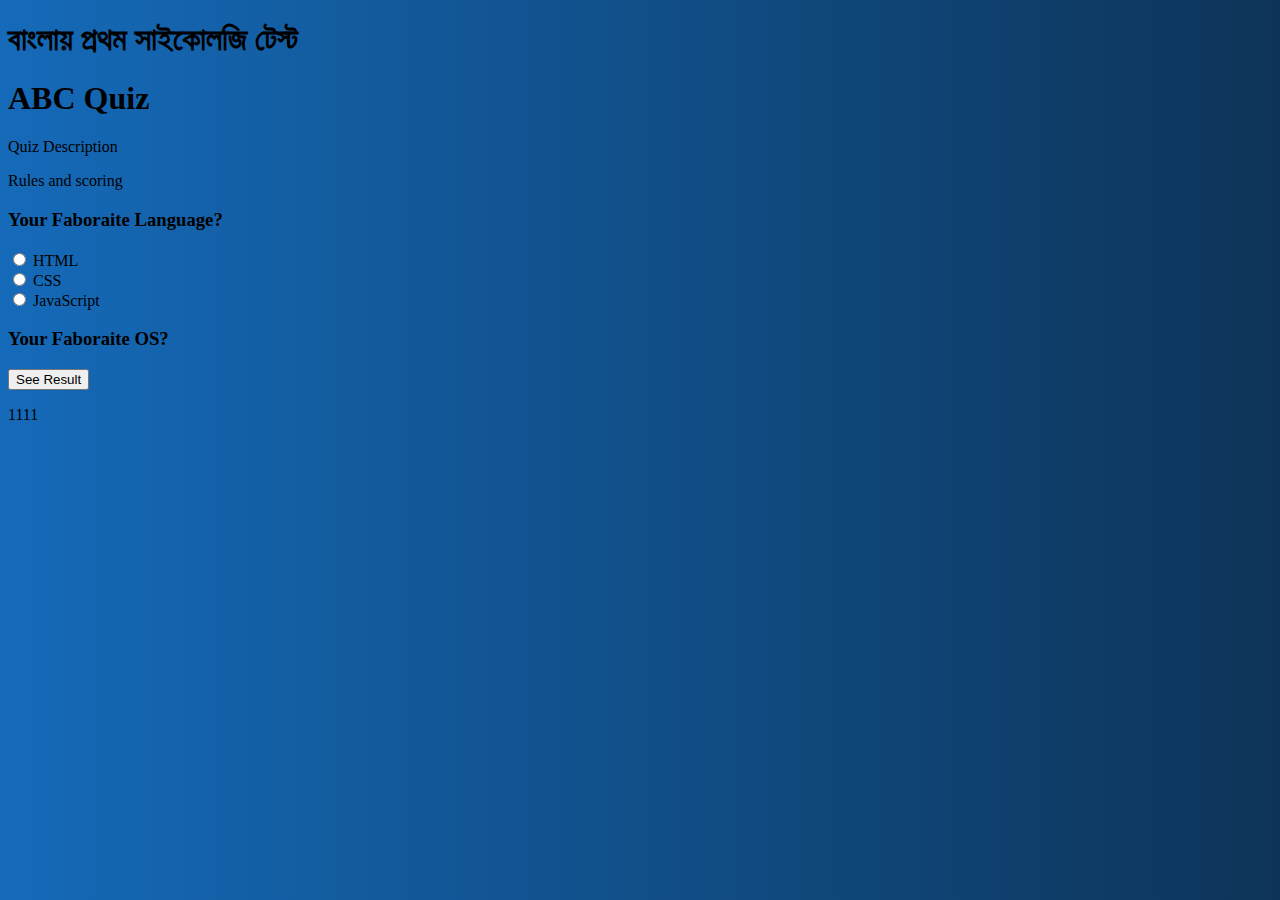
==== index.html @ b9c79d9a "main function update" ====
<!-- view Page -->
<!DOCTYPE html>
<html lang="en">
<head>
    <meta charset="UTF-8">
    <meta http-equiv="X-UA-Compatible" content="IE=edge">
    <meta name="viewport" content="width=device-width, initial-scale=1.0">
    <!-- CSS only Bootstrap -->
    <link href="https://cdn.jsdelivr.net/npm/bootstrap@5.2.0/dist/css/bootstrap.min.css" rel="stylesheet" integrity="sha384-gH2yIJqKdNHPEq0n4Mqa/HGKIhSkIHeL5AyhkYV8i59U5AR6csBvApHHNl/vI1Bx" crossorigin="anonymous">
    <link rel="stylesheet" href="./style/style.css">
    <title>সব জানে - SoftBaba</title>
</head>
<body>
    <section class="container">
        <section class="quiz-sec-head">
            <h1>
                বাংলায় প্রথম সাইকোলজি টেস্ট 
            </h1>
            <h1>ABC Quiz</h1>
            <p>Quiz Description </p>
            <p>Rules and scoring</p>
        </section>
        <div class="quiz-body-continer">
            <form action="">
                <!-- Induvisual Questions -->
                <div class="quiz">
                    <div class="quiz-ttl-sec">
                        <h3>Your Faboraite Language?</h3>
                    </div>
                    <div class="quiz-body-sec">
                        <input type="radio" id="1" name="fav_language" value="HTML" onclick="q1receveVal('1')">
                        <label for="html">HTML</label><br>
                        <input type="radio" id="1" name="fav_language" value="CSS" onclick="q1receveVal('2')">
                        <label for="css">CSS</label><br>
                        <input type="radio" id="1" name="fav_language" value="JavaScript" onclick="q1receveVal('3')">
                        <label for="javascript">JavaScript</label>
                    </div>
                </div>
               
                <!-- Induvisual Questions -->
                <div class="quiz">
                    <div class="quiz-ttl-sec">
                        <h3>Your Faboraite OS?</h3>
                    </div>
                    <div class="quiz-body-sec">
                         
                    </div>
                </div>
                <button id="result-btn" onclick="calresult()">See Result</button>
            </form>
            <div id="result-container">
                <p id="result1">1111</p>
            </div>
        </div>
    </section>
    <!-- JavaScript Bundle with Popper bootstrap -->
    <script src="https://cdn.jsdelivr.net/npm/bootstrap@5.2.0/dist/js/bootstrap.bundle.min.js" integrity="sha384-A3rJD856KowSb7dwlZdYEkO39Gagi7vIsF0jrRAoQmDKKtQBHUuLZ9AsSv4jD4Xa" crossorigin="anonymous"></script>
    <script src="./script/main.js"></script>
</body>
</html>
---- style/style.css ----
body {
    background-image:linear-gradient(to right, rgb(21, 106, 185) , rgb(13, 52, 88));
}

/* Demo https://www.123test.com/ */
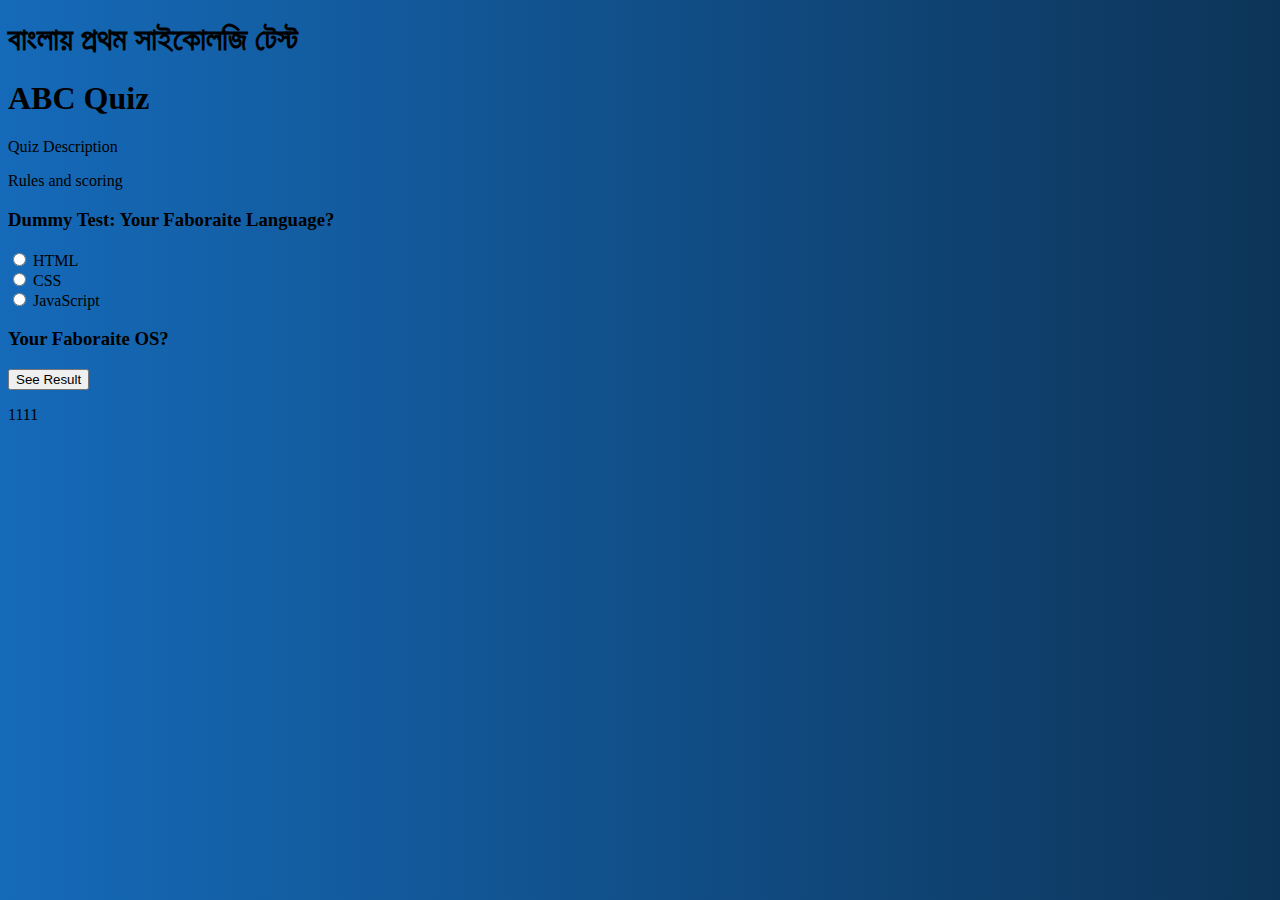
==== commit 6c15496a: "update" ====
--- a/index.html
+++ b/index.html
@@ -25,7 +25,7 @@
                 <!-- Induvisual Questions -->
                 <div class="quiz">
                     <div class="quiz-ttl-sec">
-                        <h3>Your Faboraite Language?</h3>
+                        <h3>Dummy Test: Your Faboraite Language?</h3>
                     </div>
                     <div class="quiz-body-sec">
                         <input type="radio" id="1" name="fav_language" value="HTML" onclick="q1receveVal('1')">
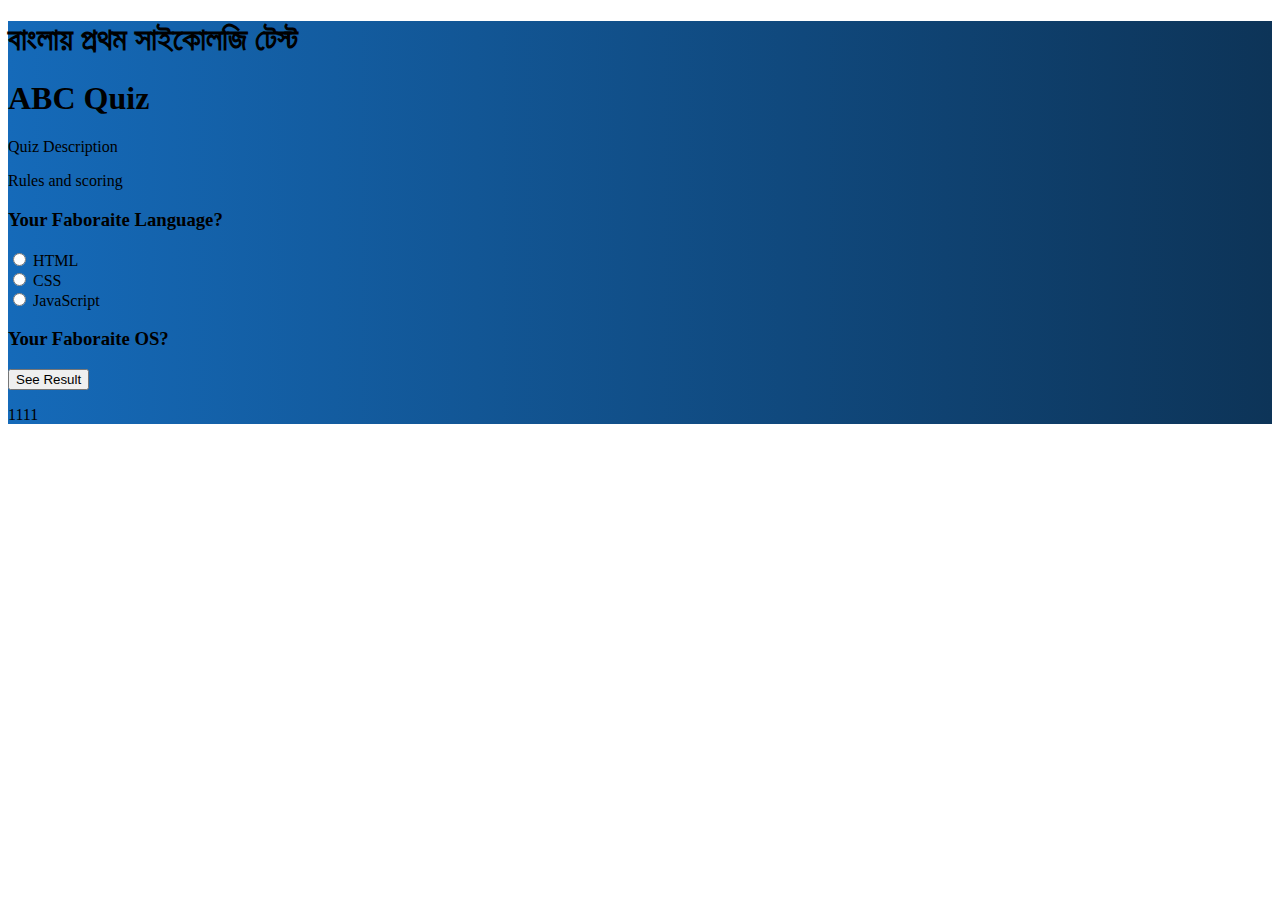
==== commit 636be32e: "design" ====
--- a/index.html
+++ b/index.html
@@ -11,7 +11,7 @@
     <title>সব জানে - SoftBaba</title>
 </head>
 <body>
-    <section class="container">
+    <section class="container-flud headFullCon">
         <section class="quiz-sec-head">
             <h1>
                 বাংলায় প্রথম সাইকোলজি টেস্ট 
@@ -25,7 +25,7 @@
                 <!-- Induvisual Questions -->
                 <div class="quiz">
                     <div class="quiz-ttl-sec">
-                        <h3>Dummy Test: Your Faboraite Language?</h3>
+                        <h3>Your Faboraite Language?</h3>
                     </div>
                     <div class="quiz-body-sec">
                         <input type="radio" id="1" name="fav_language" value="HTML" onclick="q1receveVal('1')">
--- a/style/style.css
+++ b/style/style.css
@@ -1,5 +1,9 @@
-body {
+.headFullCon {
     background-image:linear-gradient(to right, rgb(21, 106, 185) , rgb(13, 52, 88));
 }
 
-/* Demo https://www.123test.com/ */+/* 
+Demo https://www.123test.com/ 
+https://www.psychologytoday.com
+https://www.psychologistworld.com/tests/
+*/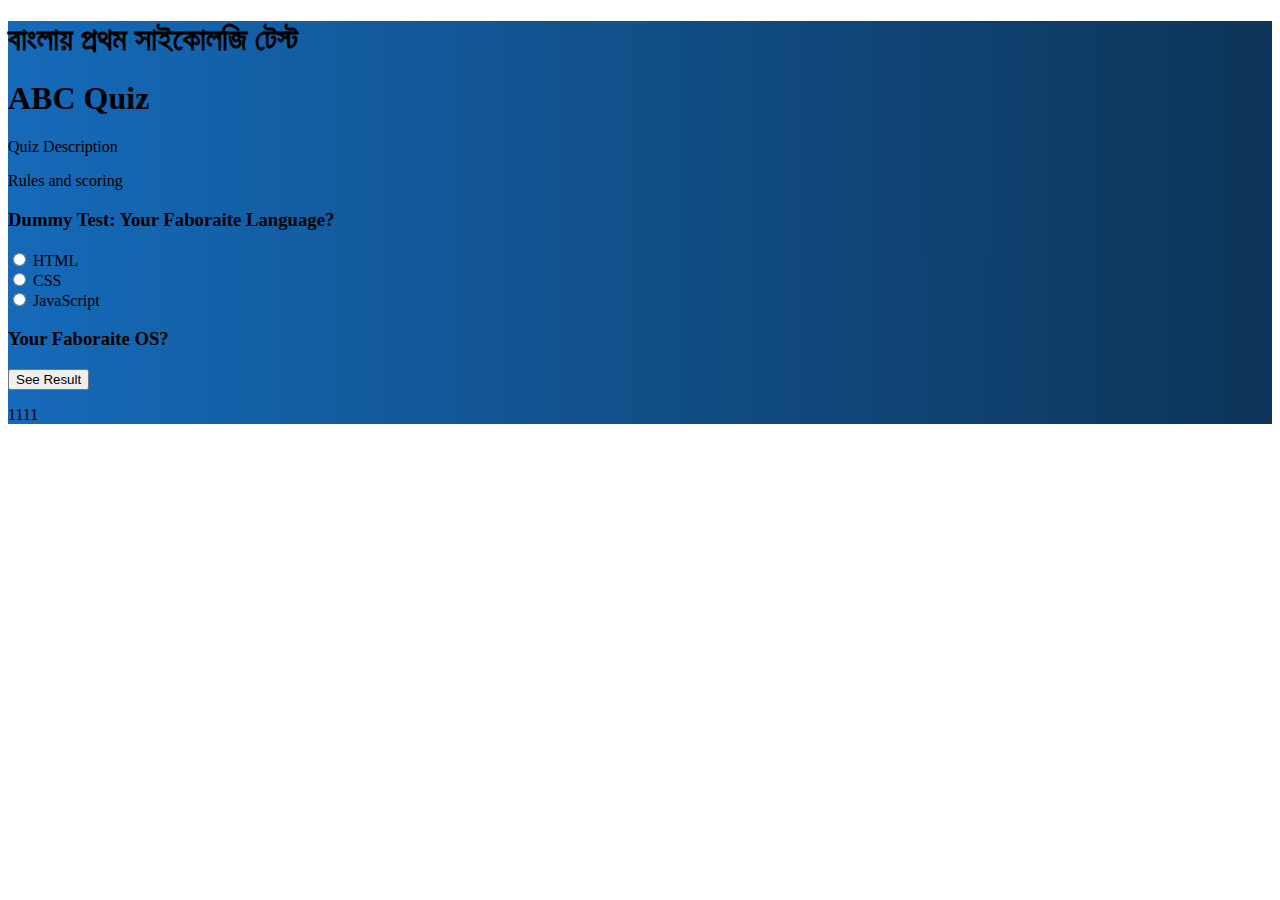
==== commit daa7651d: "Merge branch 'main' of https://github.com/rusulazomsumon/SoftBaba" ====
--- a/index.html
+++ b/index.html
@@ -25,7 +25,7 @@
                 <!-- Induvisual Questions -->
                 <div class="quiz">
                     <div class="quiz-ttl-sec">
-                        <h3>Your Faboraite Language?</h3>
+                        <h3>Dummy Test: Your Faboraite Language?</h3>
                     </div>
                     <div class="quiz-body-sec">
                         <input type="radio" id="1" name="fav_language" value="HTML" onclick="q1receveVal('1')">
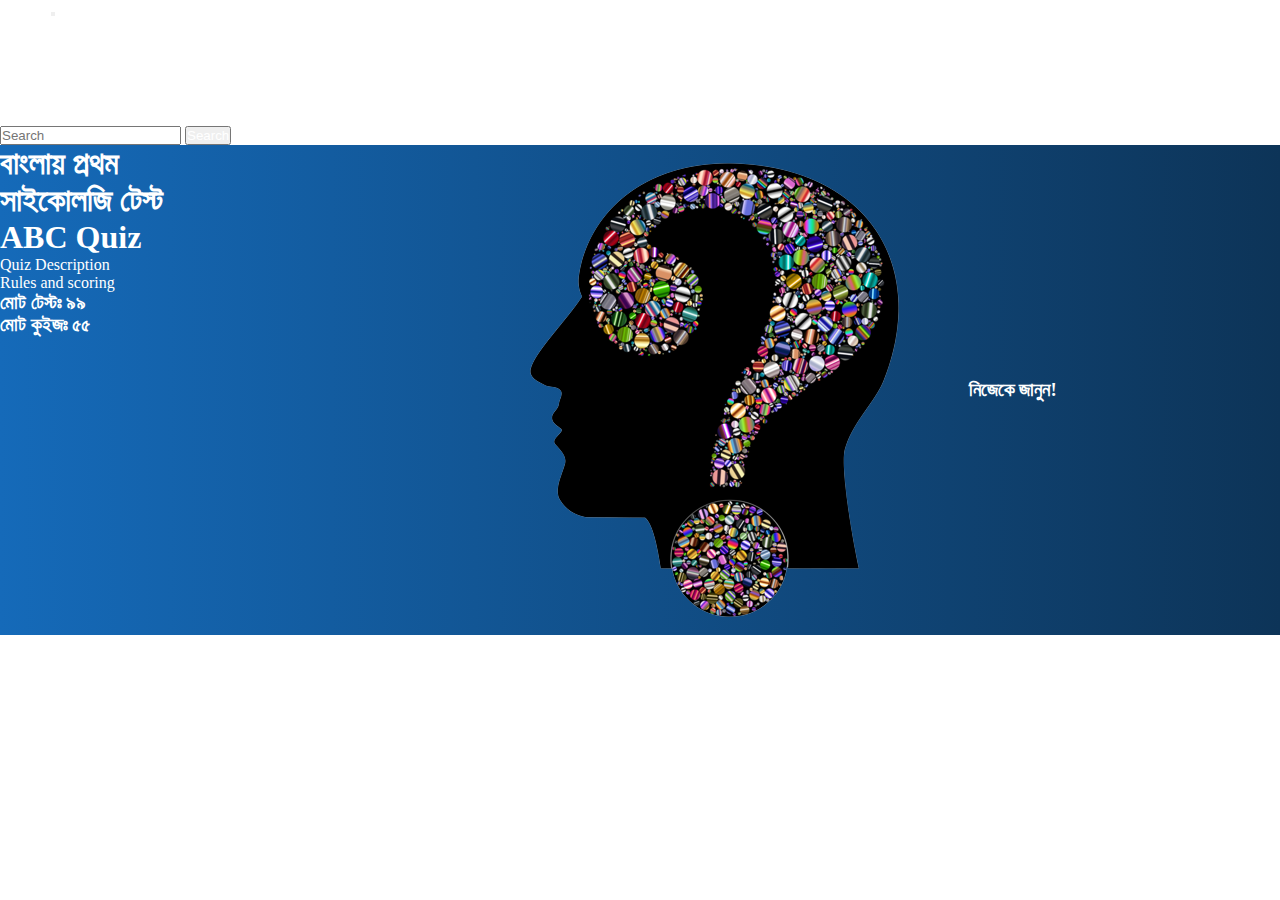
==== commit 1e97f72e: "head content design" ====
--- a/index.html
+++ b/index.html
@@ -11,45 +11,63 @@
     <title>সব জানে - SoftBaba</title>
 </head>
 <body>
-    <section class="container-flud headFullCon">
-        <section class="quiz-sec-head">
-            <h1>
-                বাংলায় প্রথম সাইকোলজি টেস্ট 
-            </h1>
-            <h1>ABC Quiz</h1>
-            <p>Quiz Description </p>
-            <p>Rules and scoring</p>
-        </section>
-        <div class="quiz-body-continer">
-            <form action="">
-                <!-- Induvisual Questions -->
-                <div class="quiz">
-                    <div class="quiz-ttl-sec">
-                        <h3>Dummy Test: Your Faboraite Language?</h3>
+    <section class="container-flud">
+            <!-- **********NAV BAR********** -->
+        <div class="container">
+            <nav class="navbar navbar-expand-lg navbar-light bg-light">
+                <a class="navbar-brand" href="#">Navbar</a>
+                <button class="navbar-toggler" type="button" data-toggle="collapse" data-target="#navbarSupportedContent" aria-controls="navbarSupportedContent" aria-expanded="false" aria-label="Toggle navigation">
+                  <span class="navbar-toggler-icon"></span>
+                </button>
+              
+                <div class="collapse navbar-collapse" id="navbarSupportedContent">
+                  <ul class="navbar-nav mr-auto">
+                    <li class="nav-item active">
+                      <a class="nav-link" href="#">Home <span class="sr-only">(current)</span></a>
+                    </li>
+                    <li class="nav-item">
+                      <a class="nav-link" href="#">Link</a>
+                    </li>
+                    <li class="nav-item dropdown">
+                      <a class="nav-link dropdown-toggle" href="#" id="navbarDropdown" role="button" data-toggle="dropdown" aria-haspopup="true" aria-expanded="false">
+                        Dropdown
+                      </a>
+                      <div class="dropdown-menu" aria-labelledby="navbarDropdown">
+                        <a class="dropdown-item" href="#">Action</a>
+                        <a class="dropdown-item" href="#">Another action</a>
+                        <div class="dropdown-divider"></div>
+                        <a class="dropdown-item" href="#">Something else here</a>
+                      </div>
+                    </li>
+                    <li class="nav-item">
+                      <a class="nav-link disabled" href="#">Disabled</a>
+                    </li>
+                  </ul>
+                  <form class="form-inline my-2 my-lg-0">
+                    <input class="form-control mr-sm-2" type="search" placeholder="Search" aria-label="Search">
+                    <button class="btn btn-outline-success my-2 my-sm-0" type="submit">Search</button>
+                  </form>
+                </div>
+              </nav>
+        </div>
+        <div class="container-flud headFullCon">
+            <div class="container">
+                <section class="quiz-sec-head">
+                    <div class="quizSecLeft">
+                        <h1>
+                            বাংলায় প্রথম সাইকোলজি টেস্ট 
+                        </h1>
+                        <h1>ABC Quiz</h1>
+                        <p>Quiz Description </p>
+                        <p>Rules and scoring</p>
+                        <h3>মোট টেস্টঃ ৯৯</h3>
+                        <h3>মোট কুইজঃ ৫৫</h3>
                     </div>
-                    <div class="quiz-body-sec">
-                        <input type="radio" id="1" name="fav_language" value="HTML" onclick="q1receveVal('1')">
-                        <label for="html">HTML</label><br>
-                        <input type="radio" id="1" name="fav_language" value="CSS" onclick="q1receveVal('2')">
-                        <label for="css">CSS</label><br>
-                        <input type="radio" id="1" name="fav_language" value="JavaScript" onclick="q1receveVal('3')">
-                        <label for="javascript">JavaScript</label>
+                    <div class="quizSecRight">
+                        <img src="./media/softbabaHeadPic.png" alt="softBaba feature image">
+                        <h3>নিজেকে জানুন!</h3>
                     </div>
-                </div>
-               
-                <!-- Induvisual Questions -->
-                <div class="quiz">
-                    <div class="quiz-ttl-sec">
-                        <h3>Your Faboraite OS?</h3>
-                    </div>
-                    <div class="quiz-body-sec">
-                         
-                    </div>
-                </div>
-                <button id="result-btn" onclick="calresult()">See Result</button>
-            </form>
-            <div id="result-container">
-                <p id="result1">1111</p>
+                </section>
             </div>
         </div>
     </section>
--- a/style/style.css
+++ b/style/style.css
@@ -1,7 +1,24 @@
+*{
+    margin: 0;
+    padding: 0;
+    color: #ffffffff;
+}
 .headFullCon {
     background-image:linear-gradient(to right, rgb(21, 106, 185) , rgb(13, 52, 88));
+}   
+.quizSecRight{
+    width: 100%;
+    height: auto;
 }
-
+.quiz-sec-head{
+    display: flex;
+}
+.quizSecRight{
+    text-align: center;
+    display: flex;
+    justify-content: center;
+    align-items: center;
+}
 /* 
 Demo https://www.123test.com/ 
 https://www.psychologytoday.com
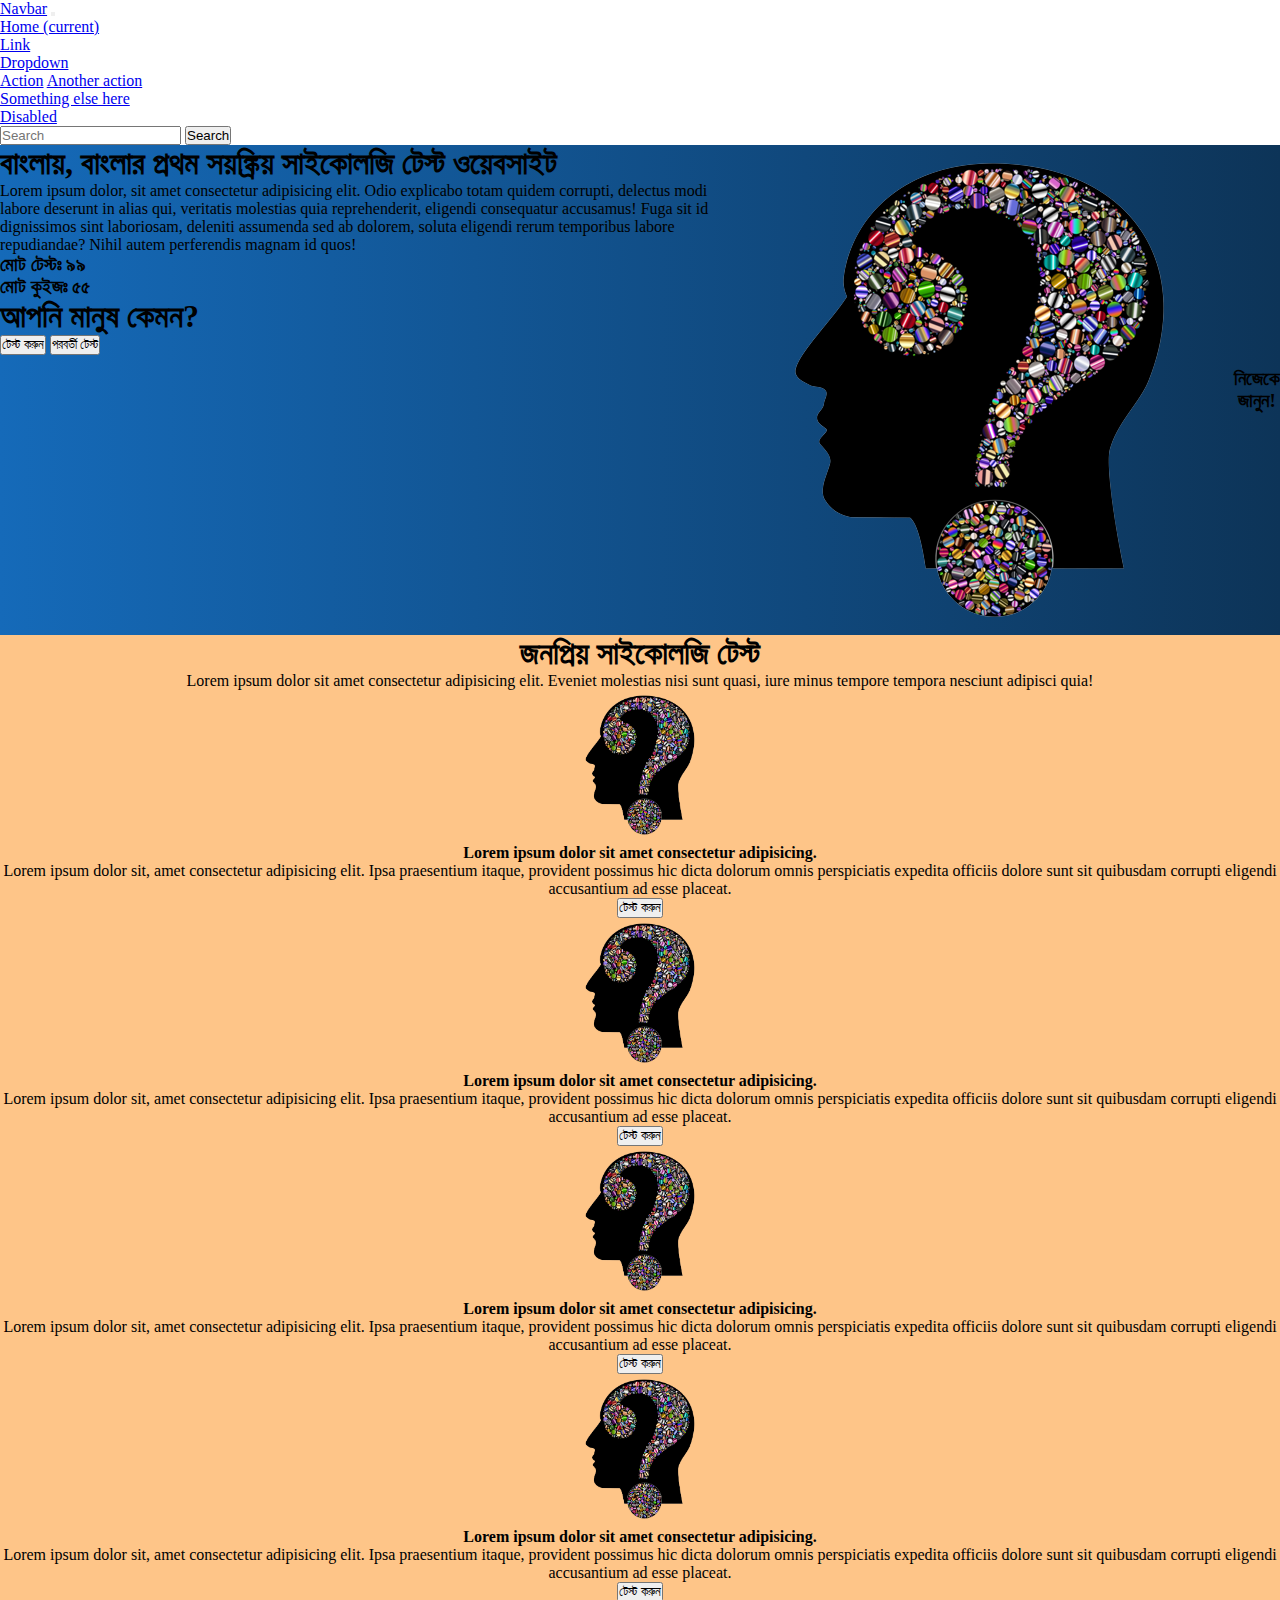
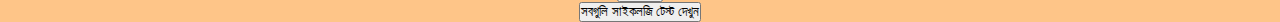
==== commit 64851e4f: "quiz section finished" ====
--- a/index.html
+++ b/index.html
@@ -11,65 +11,156 @@
     <title>সব জানে - SoftBaba</title>
 </head>
 <body>
-    <section class="container-flud">
-            <!-- **********NAV BAR********** -->
-        <div class="container">
-            <nav class="navbar navbar-expand-lg navbar-light bg-light">
-                <a class="navbar-brand" href="#">Navbar</a>
-                <button class="navbar-toggler" type="button" data-toggle="collapse" data-target="#navbarSupportedContent" aria-controls="navbarSupportedContent" aria-expanded="false" aria-label="Toggle navigation">
-                  <span class="navbar-toggler-icon"></span>
-                </button>
-              
-                <div class="collapse navbar-collapse" id="navbarSupportedContent">
-                  <ul class="navbar-nav mr-auto">
-                    <li class="nav-item active">
-                      <a class="nav-link" href="#">Home <span class="sr-only">(current)</span></a>
-                    </li>
-                    <li class="nav-item">
-                      <a class="nav-link" href="#">Link</a>
-                    </li>
-                    <li class="nav-item dropdown">
-                      <a class="nav-link dropdown-toggle" href="#" id="navbarDropdown" role="button" data-toggle="dropdown" aria-haspopup="true" aria-expanded="false">
-                        Dropdown
-                      </a>
-                      <div class="dropdown-menu" aria-labelledby="navbarDropdown">
-                        <a class="dropdown-item" href="#">Action</a>
-                        <a class="dropdown-item" href="#">Another action</a>
-                        <div class="dropdown-divider"></div>
-                        <a class="dropdown-item" href="#">Something else here</a>
-                      </div>
-                    </li>
-                    <li class="nav-item">
-                      <a class="nav-link disabled" href="#">Disabled</a>
-                    </li>
-                  </ul>
-                  <form class="form-inline my-2 my-lg-0">
-                    <input class="form-control mr-sm-2" type="search" placeholder="Search" aria-label="Search">
-                    <button class="btn btn-outline-success my-2 my-sm-0" type="submit">Search</button>
-                  </form>
+    <section class="headNav">
+      <div class="container">
+        <nav class="navbar navbar-expand-lg navbar-light bg-light">
+            <a class="navbar-brand" href="#">Navbar</a>
+            <button class="navbar-toggler" type="button" data-toggle="collapse" data-target="#navbarSupportedContent" aria-controls="navbarSupportedContent" aria-expanded="false" aria-label="Toggle navigation">
+              <span class="navbar-toggler-icon"></span>
+            </button>
+          
+            <div class="collapse navbar-collapse" id="navbarSupportedContent">
+              <ul class="navbar-nav mr-auto">
+                <li class="nav-item active">
+                  <a class="nav-link" href="#">Home <span class="sr-only">(current)</span></a>
+                </li>
+                <li class="nav-item">
+                  <a class="nav-link" href="#">Link</a>
+                </li>
+                <li class="nav-item dropdown">
+                  <a class="nav-link dropdown-toggle" href="#" id="navbarDropdown" role="button" data-toggle="dropdown" aria-haspopup="true" aria-expanded="false">
+                    Dropdown
+                  </a>
+                  <div class="dropdown-menu" aria-labelledby="navbarDropdown">
+                    <a class="dropdown-item" href="#">Action</a>
+                    <a class="dropdown-item" href="#">Another action</a>
+                    <div class="dropdown-divider"></div>
+                    <a class="dropdown-item" href="#">Something else here</a>
+                  </div>
+                </li>
+                <li class="nav-item">
+                  <a class="nav-link disabled" href="#">Disabled</a>
+                </li>
+              </ul>
+              <form class="form-inline my-2 my-lg-0">
+                <input class="form-control mr-sm-2" type="search" placeholder="Search" aria-label="Search">
+                <button class="btn btn-outline-success my-2 my-sm-0" type="submit">Search</button>
+              </form>
+            </div>
+          </nav>
+      </div>
+    </section>
+
+    <!-- Heder Main -->
+    <section class="container-flud headFullCon">
+      <div class="container">
+        <section class="row quiz-sec-head">
+            <div class="col-sm quizSecLeft">
+                <h1>
+                    বাংলায়, বাংলার প্রথম সয়ঙ্ক্রিয় সাইকোলজি টেস্ট ওয়েবসাইট
+                </h1>
+                <p>Lorem ipsum dolor, sit amet consectetur adipisicing elit. Odio explicabo totam quidem corrupti, delectus modi labore deserunt in alias qui, veritatis molestias quia reprehenderit, eligendi consequatur accusamus! Fuga sit id dignissimos sint laboriosam, deleniti assumenda sed ab dolorem, soluta eligendi rerum temporibus labore repudiandae? Nihil autem perferendis magnam id quos!</p>
+                <h3>মোট টেস্টঃ ৯৯</h3>
+                <h3>মোট কুইজঃ ৫৫</h3>
+                <!-- ekhane randomly protibar load er por ekta kore test dekhabe -->
+                <div class="randomTest">
+                  <h1>আপনি মানুষ কেমন?</h1>
+                <button>টেস্ট করুন</button>
+                <button>পরবর্তী টেস্ট</button>
                 </div>
-              </nav>
+            </div>
+            <div class="col-sm quizSecRight">
+                <img src="./media/softbabaHeadPic.png" alt="softBaba feature image">
+                <h3>নিজেকে জানুন!</h3>
+            </div>
+        </section>
+      </div>
+    </section>
+    <!-- Feture Quiz -->
+    <section class="container-flud ">
+      <div class="container fetureQuiz">
+
+        <!-- section intro area -->
+        <div class="quizSecHead">
+          <h1>জনপ্রিয় সাইকোলজি টেস্ট</h1>
+          <p>Lorem ipsum dolor sit amet consectetur adipisicing elit. Eveniet molestias nisi sunt quasi, iure minus tempore tempora nesciunt adipisci quia!</p>
         </div>
-        <div class="container-flud headFullCon">
-            <div class="container">
-                <section class="quiz-sec-head">
-                    <div class="quizSecLeft">
-                        <h1>
-                            বাংলায় প্রথম সাইকোলজি টেস্ট 
-                        </h1>
-                        <h1>ABC Quiz</h1>
-                        <p>Quiz Description </p>
-                        <p>Rules and scoring</p>
-                        <h3>মোট টেস্টঃ ৯৯</h3>
-                        <h3>মোট কুইজঃ ৫৫</h3>
-                    </div>
-                    <div class="quizSecRight">
-                        <img src="./media/softbabaHeadPic.png" alt="softBaba feature image">
-                        <h3>নিজেকে জানুন!</h3>
-                    </div>
-                </section>
+
+        <!-- Quizes Area -->
+        <div class="row allQuizCntr">
+          <!-- single quiz design -->
+
+          <!-- demo quiz -->
+          <div class="col quizCntr">
+            <!-- quiz feture img -->
+            <div class="quizImgContr">
+              <img src="./media/softbabaHeadPic.png" alt="quiz imgs">
             </div>
+            <!-- quiz feture content -->
+            <div class="quizContentCntr">
+              <h4 class="quizTtl">Lorem ipsum dolor sit amet consectetur adipisicing.</h4>
+              <p class="quizDes">
+                Lorem ipsum dolor sit, amet consectetur adipisicing elit. Ipsa praesentium itaque, provident possimus hic dicta dolorum omnis perspiciatis expedita officiis dolore sunt sit quibusdam corrupti eligendi accusantium ad esse placeat.
+              </p>
+              <button>টেস্ট করুন</button>
+            </div>
+          </div>
+
+          <!-- demo quiz -->
+          <div class="col quizCntr">
+            <!-- quiz feture img -->
+            <div class="quizImgContr">
+              <img src="./media/softbabaHeadPic.png" alt="quiz imgs">
+            </div>
+            <!-- quiz feture content -->
+            <div class="quizContentCntr">
+              <h4 class="quizTtl">Lorem ipsum dolor sit amet consectetur adipisicing.</h4>
+              <p class="quizDes">
+                Lorem ipsum dolor sit, amet consectetur adipisicing elit. Ipsa praesentium itaque, provident possimus hic dicta dolorum omnis perspiciatis expedita officiis dolore sunt sit quibusdam corrupti eligendi accusantium ad esse placeat.
+              </p>
+              <button>টেস্ট করুন</button>
+            </div>
+          </div>
+
+          <!-- demo quiz -->
+          <div class="col quizCntr">
+            <!-- quiz feture img -->
+            <div class="quizImgContr">
+              <img src="./media/softbabaHeadPic.png" alt="quiz imgs">
+            </div>
+            <!-- quiz feture content -->
+            <div class="quizContentCntr">
+              <h4 class="quizTtl">Lorem ipsum dolor sit amet consectetur adipisicing.</h4>
+              <p class="quizDes">
+                Lorem ipsum dolor sit, amet consectetur adipisicing elit. Ipsa praesentium itaque, provident possimus hic dicta dolorum omnis perspiciatis expedita officiis dolore sunt sit quibusdam corrupti eligendi accusantium ad esse placeat.
+              </p>
+              <button>টেস্ট করুন</button>
+            </div>
+          </div>
+
+          <!-- demo quiz -->
+          <div class="col quizCntr">
+            <!-- quiz feture img -->
+            <div class="quizImgContr">
+              <img src="./media/softbabaHeadPic.png" alt="quiz imgs">
+            </div>
+            <!-- quiz feture content -->
+            <div class="quizContentCntr">
+              <h4 class="quizTtl">Lorem ipsum dolor sit amet consectetur adipisicing.</h4>
+              <p class="quizDes">
+                Lorem ipsum dolor sit, amet consectetur adipisicing elit. Ipsa praesentium itaque, provident possimus hic dicta dolorum omnis perspiciatis expedita officiis dolore sunt sit quibusdam corrupti eligendi accusantium ad esse placeat.
+              </p>
+              <button>টেস্ট করুন</button>
+            </div>
+          </div>
         </div>
+        <!-- All quiz container end -->  
+
+        <!-- see all test page -->
+        <div class="allQuizPage">
+          <button>সবগুলি সাইকলজি টেস্ট দেখুন</button>
+        </div>
+      </div>
     </section>
     <!-- JavaScript Bundle with Popper bootstrap -->
     <script src="https://cdn.jsdelivr.net/npm/bootstrap@5.2.0/dist/js/bootstrap.bundle.min.js" integrity="sha384-A3rJD856KowSb7dwlZdYEkO39Gagi7vIsF0jrRAoQmDKKtQBHUuLZ9AsSv4jD4Xa" crossorigin="anonymous"></script>
--- a/style/style.css
+++ b/style/style.css
@@ -1,7 +1,6 @@
 *{
     margin: 0;
     padding: 0;
-    color: #ffffffff;
 }
 .headFullCon {
     background-image:linear-gradient(to right, rgb(21, 106, 185) , rgb(13, 52, 88));
@@ -19,8 +18,19 @@
     justify-content: center;
     align-items: center;
 }
+
+/* feture quiz section */
+.fetureQuiz{
+    background-color: #FEC588;
+    text-align: center;
+}
+.quizImgContr img{
+    width: 150px;
+    height: 150px;
+}
 /* 
 Demo https://www.123test.com/ 
 https://www.psychologytoday.com
 https://www.psychologistworld.com/tests/
+https://businessguidebd.com/category/%e0%a6%b8%e0%a6%be%e0%a6%87%e0%a6%95%e0%a7%8b%e0%a6%b2%e0%a6%9c%e0%a6%bf-%e0%a6%9f%e0%a7%87%e0%a6%b8%e0%a7%8d%e0%a6%9f/
 */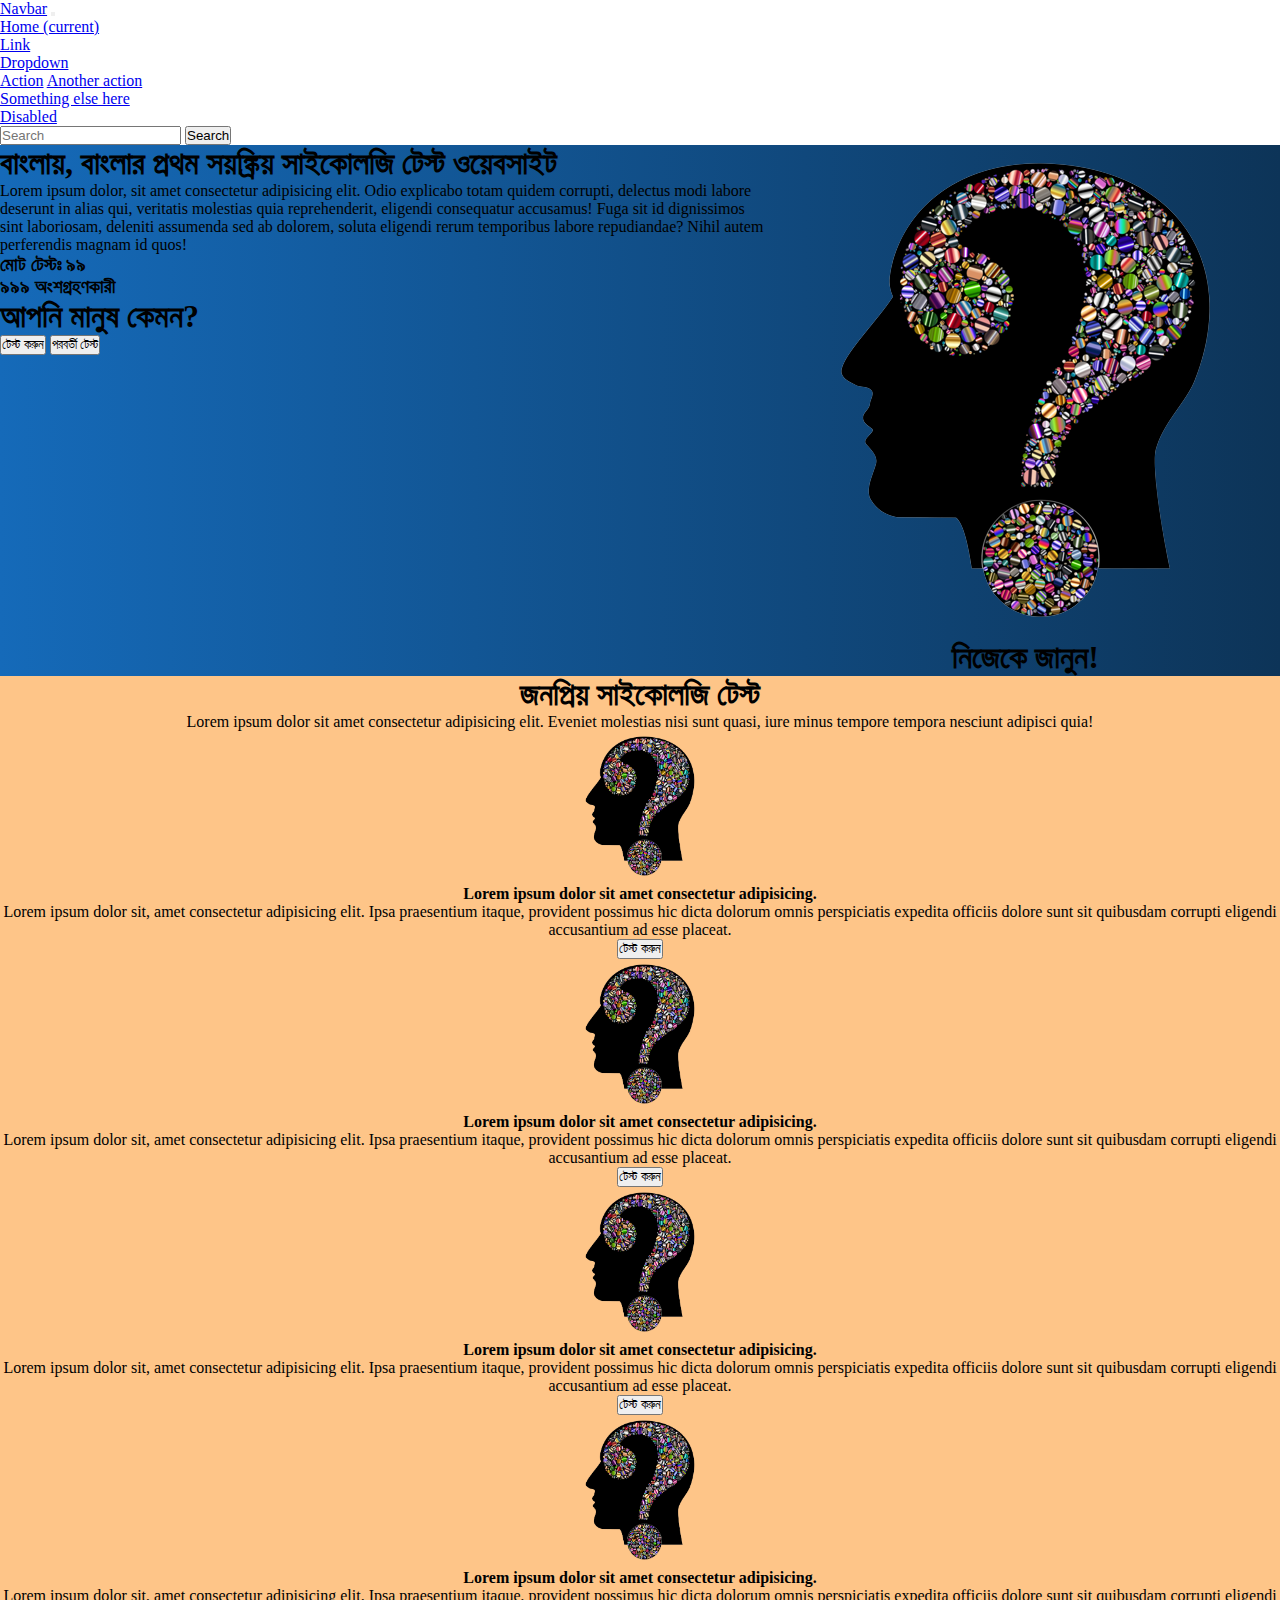
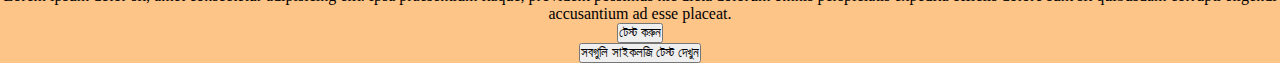
==== commit 0b28f98f: "header design" ====
--- a/index.html
+++ b/index.html
@@ -61,7 +61,7 @@
                 </h1>
                 <p>Lorem ipsum dolor, sit amet consectetur adipisicing elit. Odio explicabo totam quidem corrupti, delectus modi labore deserunt in alias qui, veritatis molestias quia reprehenderit, eligendi consequatur accusamus! Fuga sit id dignissimos sint laboriosam, deleniti assumenda sed ab dolorem, soluta eligendi rerum temporibus labore repudiandae? Nihil autem perferendis magnam id quos!</p>
                 <h3>মোট টেস্টঃ ৯৯</h3>
-                <h3>মোট কুইজঃ ৫৫</h3>
+                <h3>৯৯৯ অংশগ্রহণকারী</h3> 
                 <!-- ekhane randomly protibar load er por ekta kore test dekhabe -->
                 <div class="randomTest">
                   <h1>আপনি মানুষ কেমন?</h1>
@@ -70,8 +70,12 @@
                 </div>
             </div>
             <div class="col-sm quizSecRight">
+              <div class="headImg">
                 <img src="./media/softbabaHeadPic.png" alt="softBaba feature image">
-                <h3>নিজেকে জানুন!</h3>
+              </div>
+                <div class="headRightTxt">
+                  <h1>নিজেকে জানুন!</h1>
+                </div>
             </div>
         </section>
       </div>
--- a/style/style.css
+++ b/style/style.css
@@ -9,12 +9,14 @@
     width: 100%;
     height: auto;
 }
+/* head right area text over image */
+
 .quiz-sec-head{
     display: flex;
 }
 .quizSecRight{
     text-align: center;
-    display: flex;
+    display: inline;
     justify-content: center;
     align-items: center;
 }
@@ -33,4 +35,5 @@
 https://www.psychologytoday.com
 https://www.psychologistworld.com/tests/
 https://businessguidebd.com/category/%e0%a6%b8%e0%a6%be%e0%a6%87%e0%a6%95%e0%a7%8b%e0%a6%b2%e0%a6%9c%e0%a6%bf-%e0%a6%9f%e0%a7%87%e0%a6%b8%e0%a7%8d%e0%a6%9f/
-*/+*/
+
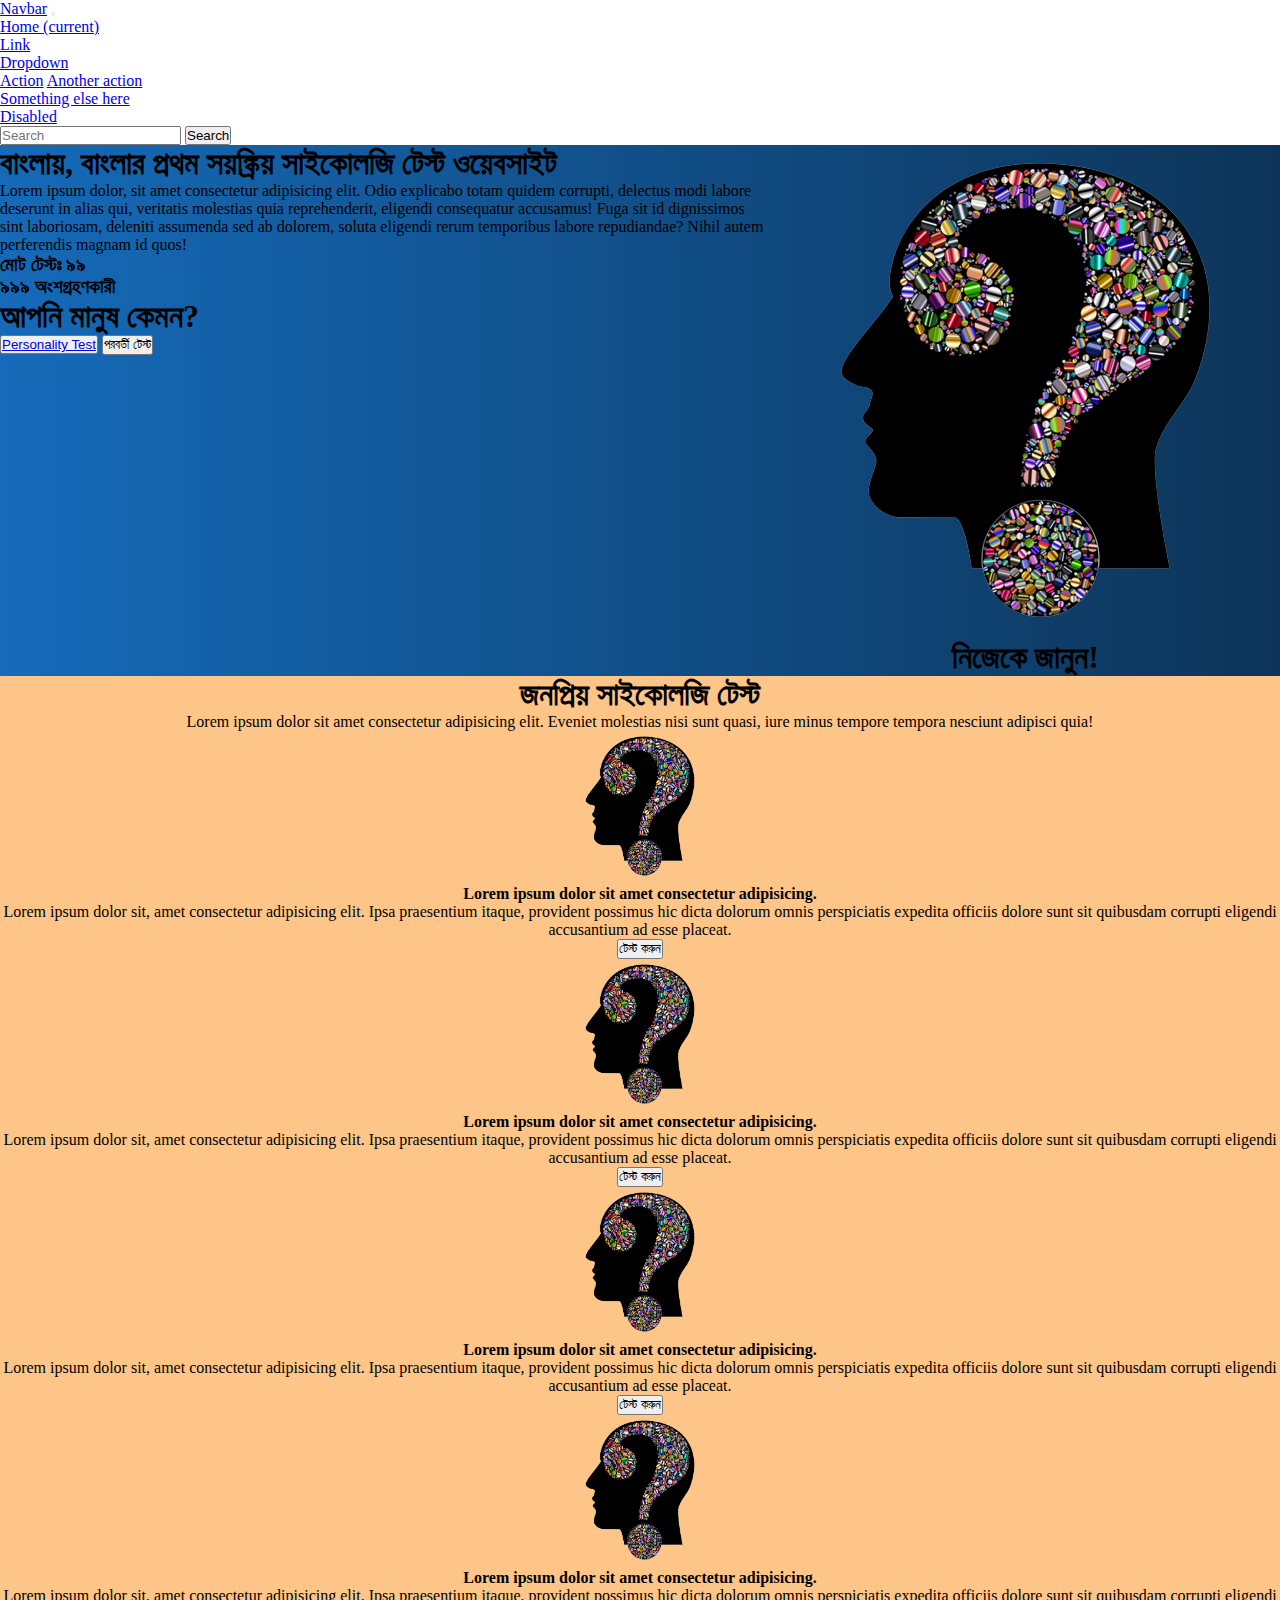
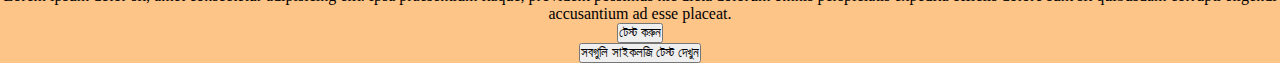
==== commit 8aa0a602: "new test added" ====
--- a/index.html
+++ b/index.html
@@ -65,7 +65,7 @@
                 <!-- ekhane randomly protibar load er por ekta kore test dekhabe -->
                 <div class="randomTest">
                   <h1>আপনি মানুষ কেমন?</h1>
-                <button>টেস্ট করুন</button>
+                <button><a href="http://localhost/jsfun/SoftBaba/quizs/personalityTest/">Personality Test</a></button>
                 <button>পরবর্তী টেস্ট</button>
                 </div>
             </div>
